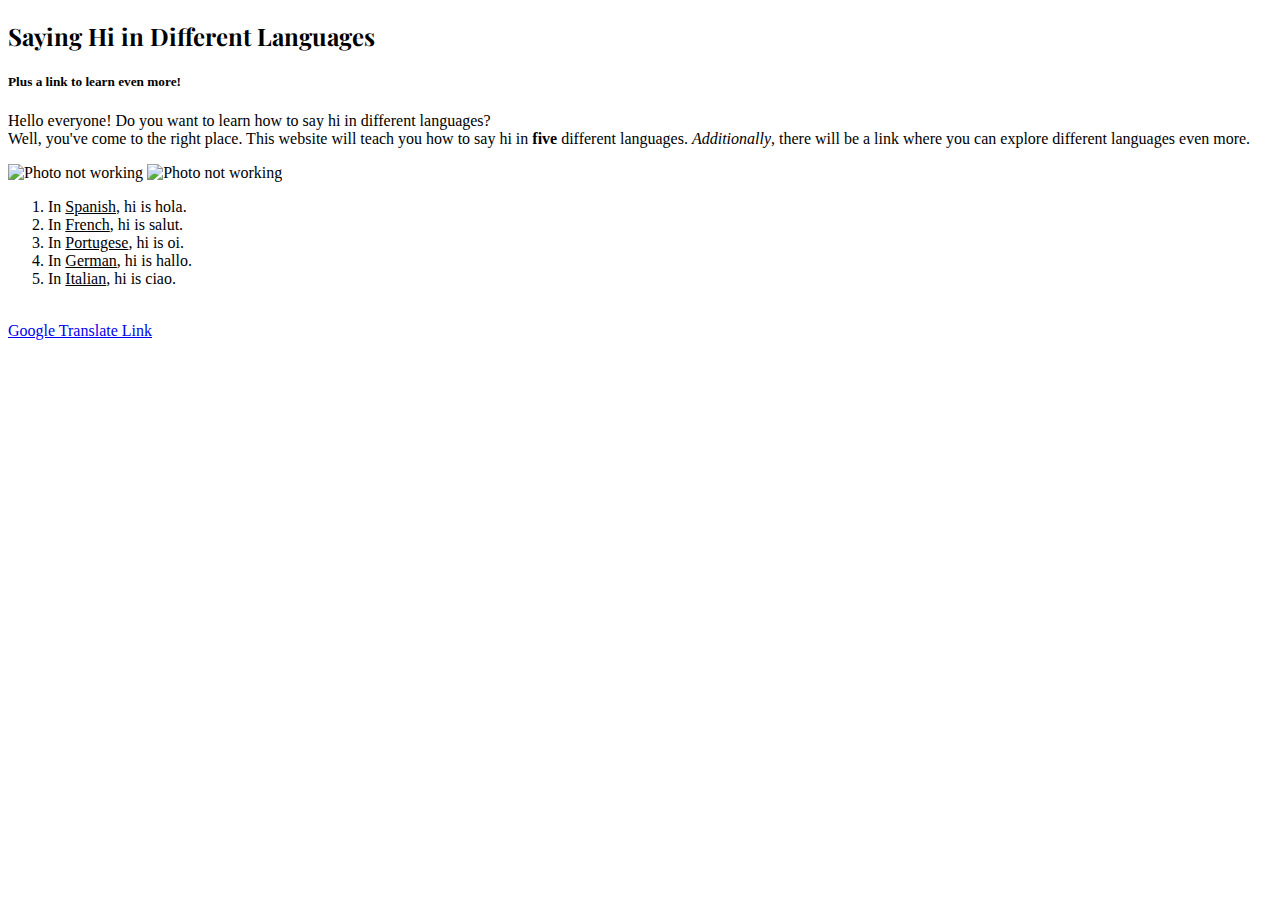
==== index.html @ fe1bc80e "Rename untitled.html to index.html" ====
<!DOCTYPE html> 
   <html> 
       <body>
     <head>
        <link rel="stylesheet" type="text/css" href="index.css">
        <link href="https://fonts.googleapis.com/css2?family=Playfair+Display:ital@1&display=swap" rel="stylesheet">
     </head>     
          <title>Saying Hi in Different Languages</title>
          <h2>Saying Hi in Different Languages</h2>
          <h5>Plus a link to learn even more!</h5>
       <p> Hello everyone! Do you want to learn how to say hi in different languages?</br> 
         Well, you've come to the right place. This website will teach you how to say hi in <b>five</b> different languages. <i>Additionally</i>, there will be a link where you can explore different languages even more. </p>
       <img src= "Waving_Hand_Sign_Emoji_large.png" alt='Photo not working'> </img>
       <img src="https://www.clipartkey.com/mpngs/m/30-308770_two-people-talking-icon-frequently-asked-questions-cartoon.png" alt='Photo not working'> </img>
       <ol>
          <li> In <u>Spanish</u>, hi is hola.</li>
          <li> In <u>French</u>, hi is salut.</li>
          <li> In <u>Portugese</u>, hi is oi.</li>
          <li> In <u>German</u>, hi is hallo.</li>
          <li> In <u>Italian</u>, hi is ciao.</li>
       </ol>
       <a href="https://translate.google.com/#view=home&op=translate&sl=en&tl=en&text=hi"> </br> Google Translate Link</a>
       </body>
    </html>
---- index.css ----
h2{
font-family: "Playfair Display", serif;
};
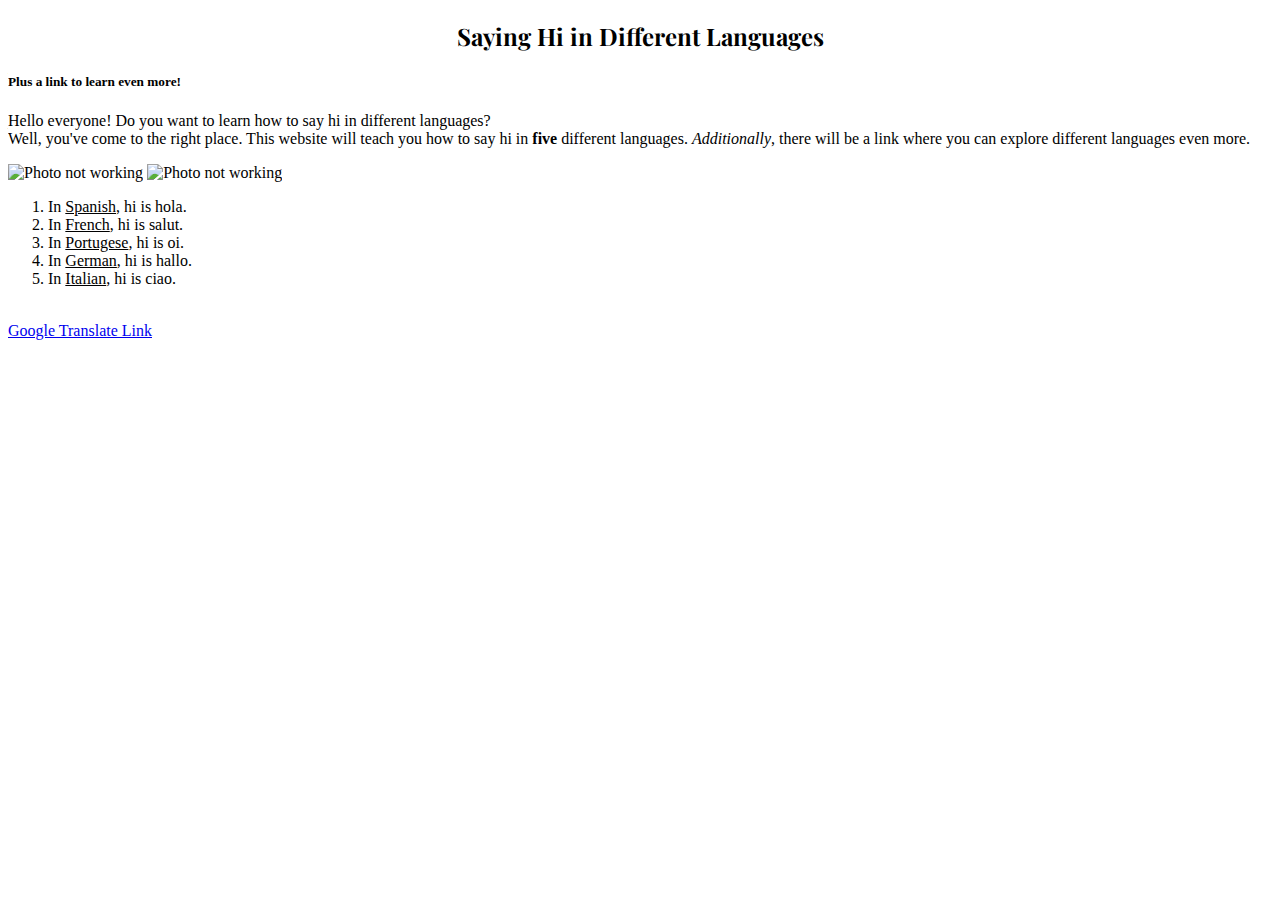
==== commit 330d80e6: "Add files via upload" ====
--- a/index.html
+++ b/index.html
@@ -21,4 +21,4 @@
        </ol>
        <a href="https://translate.google.com/#view=home&op=translate&sl=en&tl=en&text=hi"> </br> Google Translate Link</a>
        </body>
-    </html>
+    </html>--- a/index.css
+++ b/index.css
@@ -1,3 +1,4 @@
 h2{
 font-family: "Playfair Display", serif;
+text-align: center
 };
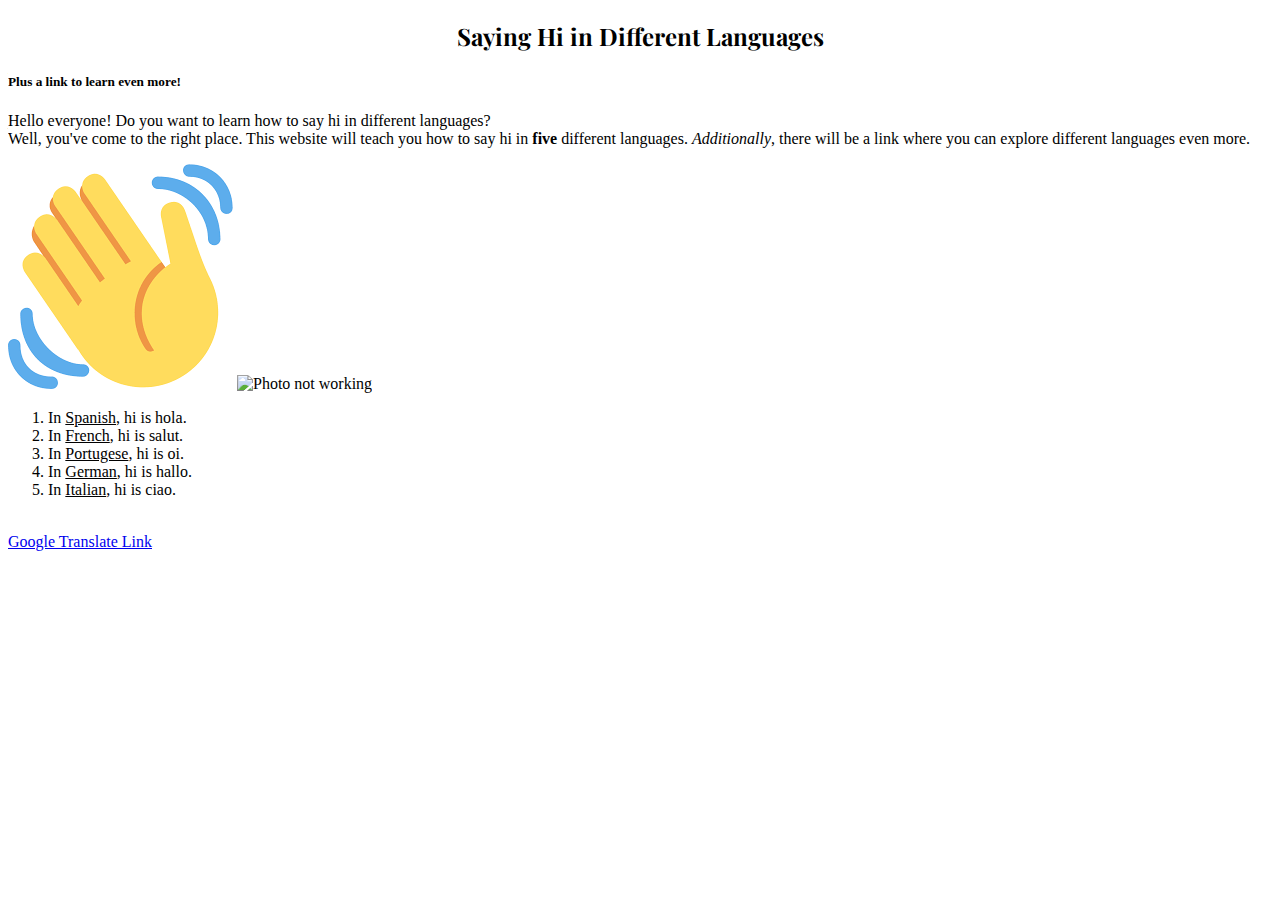
==== commit 8cb97c90: "Add files via upload" ====
--- a/index.html
+++ b/index.html
@@ -10,7 +10,7 @@
           <h5>Plus a link to learn even more!</h5>
        <p> Hello everyone! Do you want to learn how to say hi in different languages?</br> 
          Well, you've come to the right place. This website will teach you how to say hi in <b>five</b> different languages. <i>Additionally</i>, there will be a link where you can explore different languages even more. </p>
-       <img src= "Waving_Hand_Sign_Emoji_large.png" alt='Photo not working'> </img>
+       <img src= "waving_hand_emoji.png" alt='Photo not working'> </img>
        <img src="https://www.clipartkey.com/mpngs/m/30-308770_two-people-talking-icon-frequently-asked-questions-cartoon.png" alt='Photo not working'> </img>
        <ol>
           <li> In <u>Spanish</u>, hi is hola.</li>
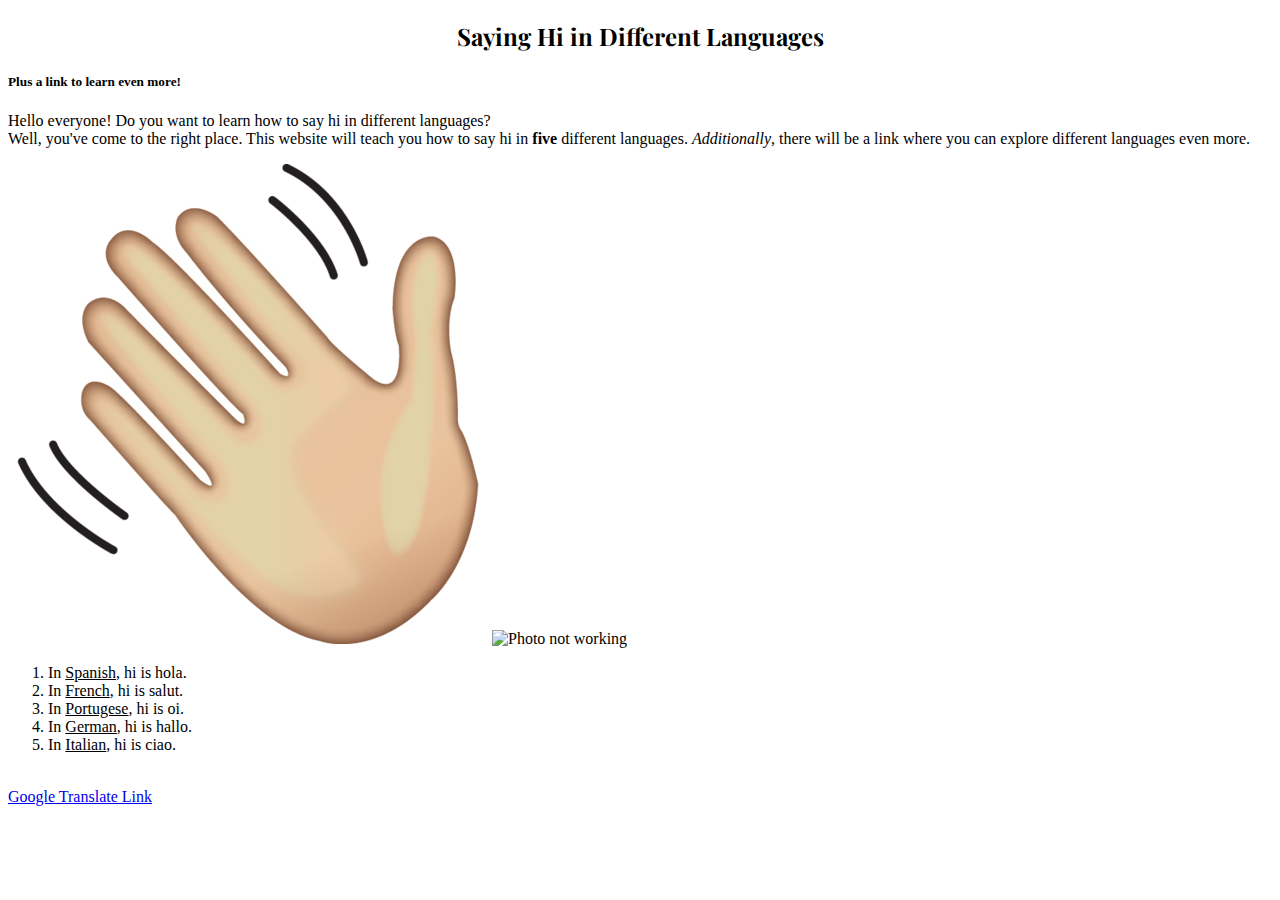
==== commit b5572dc5: "Add files via upload" ====
--- a/index.html
+++ b/index.html
@@ -10,7 +10,7 @@
           <h5>Plus a link to learn even more!</h5>
        <p> Hello everyone! Do you want to learn how to say hi in different languages?</br> 
          Well, you've come to the right place. This website will teach you how to say hi in <b>five</b> different languages. <i>Additionally</i>, there will be a link where you can explore different languages even more. </p>
-       <img src= "waving_hand_emoji.png" alt='Photo not working'> </img>
+       <img src= "Waving_Hand_Sign_Emoji_large.png" alt='Photo not working'> </img>
        <img src="https://www.clipartkey.com/mpngs/m/30-308770_two-people-talking-icon-frequently-asked-questions-cartoon.png" alt='Photo not working'> </img>
        <ol>
           <li> In <u>Spanish</u>, hi is hola.</li>
